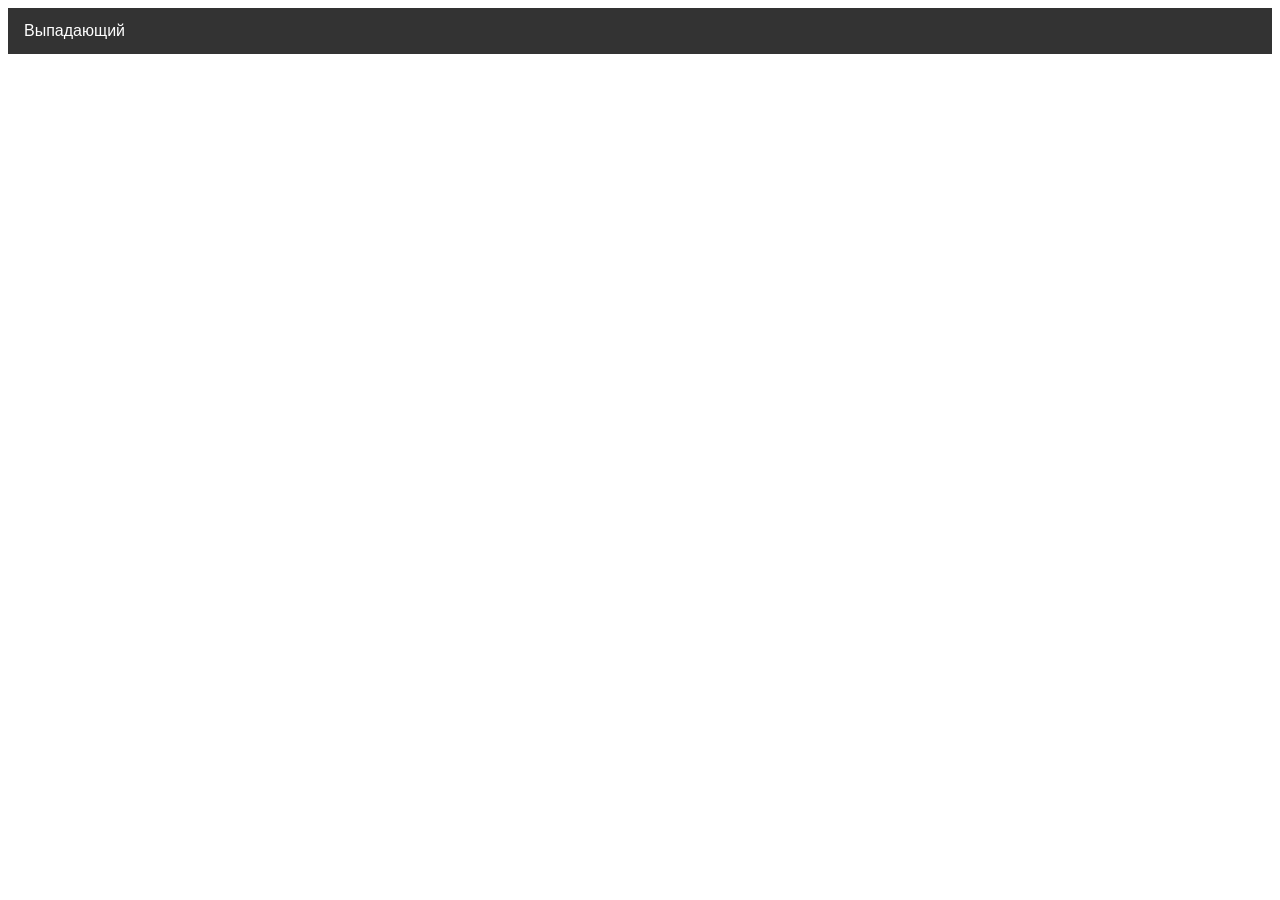
==== index.html @ e6a32805 "Initial commit" ====
<!DOCTYPE html>
<html lang="en">
<head>
    <meta charset="UTF-8">
    <title>Title</title>
    <link rel="stylesheet" href="style.css">
</head>
<body>
<div class="navbar">
    <div class="dropdown">
        <button class="dropbtn"> Выпадающий
            <i class="fa fa-caret-down"></i>
        </button>
        <div class="dropdown-content">
            <a href="https://dogcodever.github.io/HTML/">Lab1</a>
            <a href="https://dogcodever.github.io/JS/">Lab2</a>
            <a href="https://dogcodever.github.io/JS_lab3/">Lab3</a>
            <a href="https://dogcodever.github.io/JS_lab4/">Lab4</a>
            <a href="https://dogcodever.github.io/JS_lab5/">Lab5</a>
            <a href="https://dogcodever.github.io/JSlab6/">Lab6</a>
            <a href="#">Lab7</a>
            <a href="#">Lab9</a>
            <a href="anim.html">Lab10</a>
            <a href="#">Lab11</a>
        </div>
    </div>
</div>
</body>
</html>
---- style.css ----
.ball_bg {
  background-color:gray;
}
.ball {
  position:absolute;
  width: 100px;
  height: 100px;
  background: red;
  border-radius: 100%;
  animation: dws-bounce 3s linear infinite;
}
@keyframes dws-bounce {
  0% { bottom: 100%; }
  25% { bottom:0; width:100px; height:100px;}
  30% { bottom:0; width:110px; height:50px;}
  35% { bottom:0; width:100px; height:100px; }
  70% { bottom:100%;}
  100% { bottom:100%; }
}


body {
  font-family: Arial, Helvetica, sans-serif;
}

.navbar {
  overflow: hidden;
  background-color: #333;
}

.navbar a {
  float: left;
  font-size: 16px;
  color: white;
  text-align: center;
  padding: 14px 16px;
  text-decoration: none;
}

.dropdown {
  float: left;
  overflow: hidden;
}

.dropdown .dropbtn {
  font-size: 16px;
  border: none;
  outline: none;
  color: white;
  padding: 14px 16px;
  background-color: inherit;
  font-family: inherit;
  margin: 0;
}

.navbar a:hover, .dropdown:hover .dropbtn {
  background-color: red;
}

.dropdown-content {
  display: none;
  position: absolute;
  background-color: #f9f9f9;
  min-width: 160px;
  box-shadow: 0px 8px 16px 0px rgba(0,0,0,0.2);
  z-index: 1;
}

.dropdown-content a {
  float: none;
  color: black;
  padding: 12px 16px;
  text-decoration: none;
  display: block;
  text-align: left;
}

.dropdown-content a:hover {
  background-color: #ddd;
}

.dropdown:hover .dropdown-content {
  display: block;
}
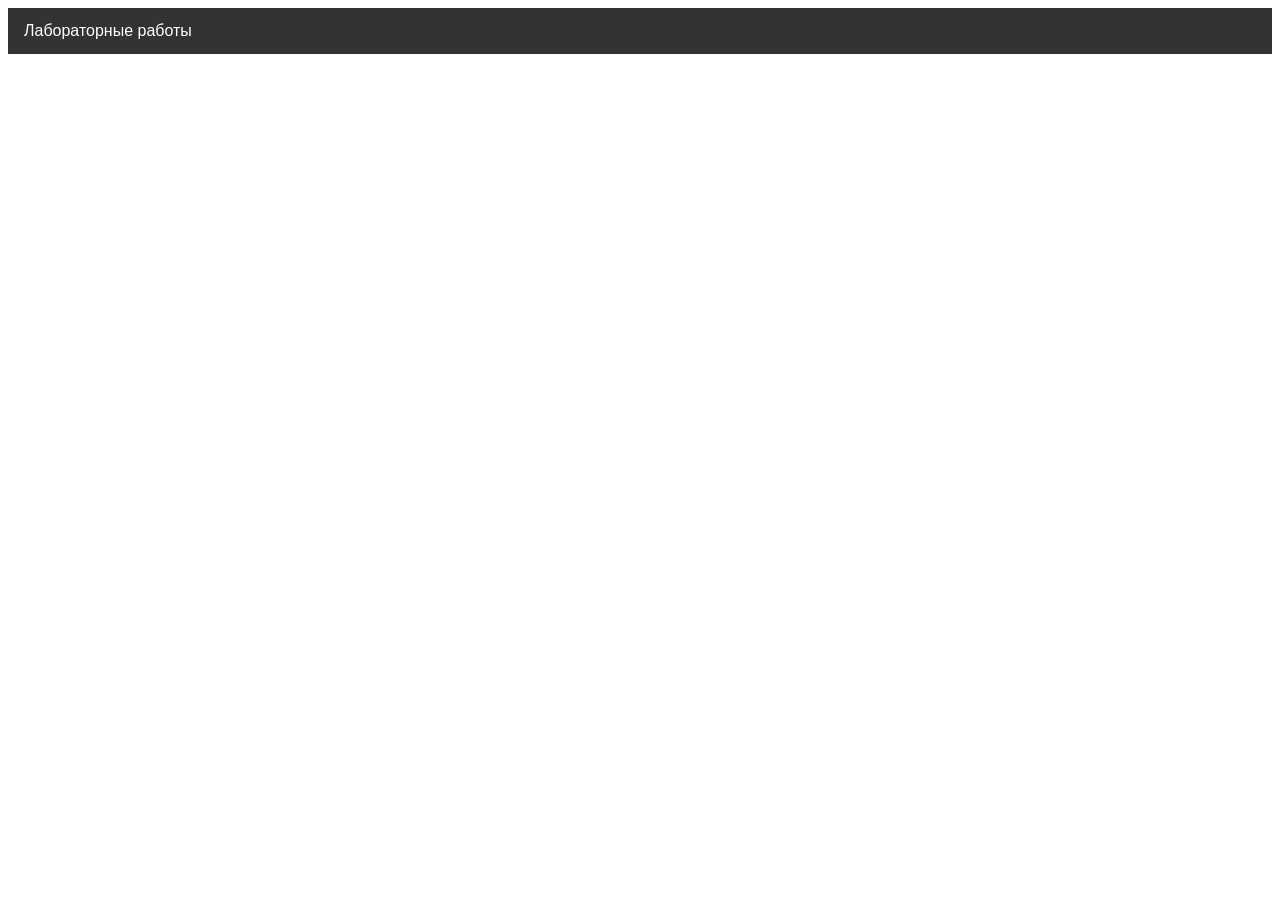
==== commit 1dccce21: "fix2" ====
--- a/index.html
+++ b/index.html
@@ -8,7 +8,7 @@
 <body>
 <div class="navbar">
     <div class="dropdown">
-        <button class="dropbtn"> Выпадающий
+        <button class="dropbtn"> Лабораторные работы
             <i class="fa fa-caret-down"></i>
         </button>
         <div class="dropdown-content">
@@ -19,9 +19,10 @@
             <a href="https://dogcodever.github.io/JS_lab5/">Lab5</a>
             <a href="https://dogcodever.github.io/JSlab6/">Lab6</a>
             <a href="#">Lab7</a>
-            <a href="#">Lab9</a>
+            <a href="https://dogcodever.github.io/lab7_JS/">Lab8</a>
+            <a href="https://dogcodever.github.io/lab9_JS/">Lab9</a>
             <a href="anim.html">Lab10</a>
-            <a href="#">Lab11</a>
+            <a href="https://dogcodever.github.io/lab11_JS/">Lab11</a>
         </div>
     </div>
 </div>
